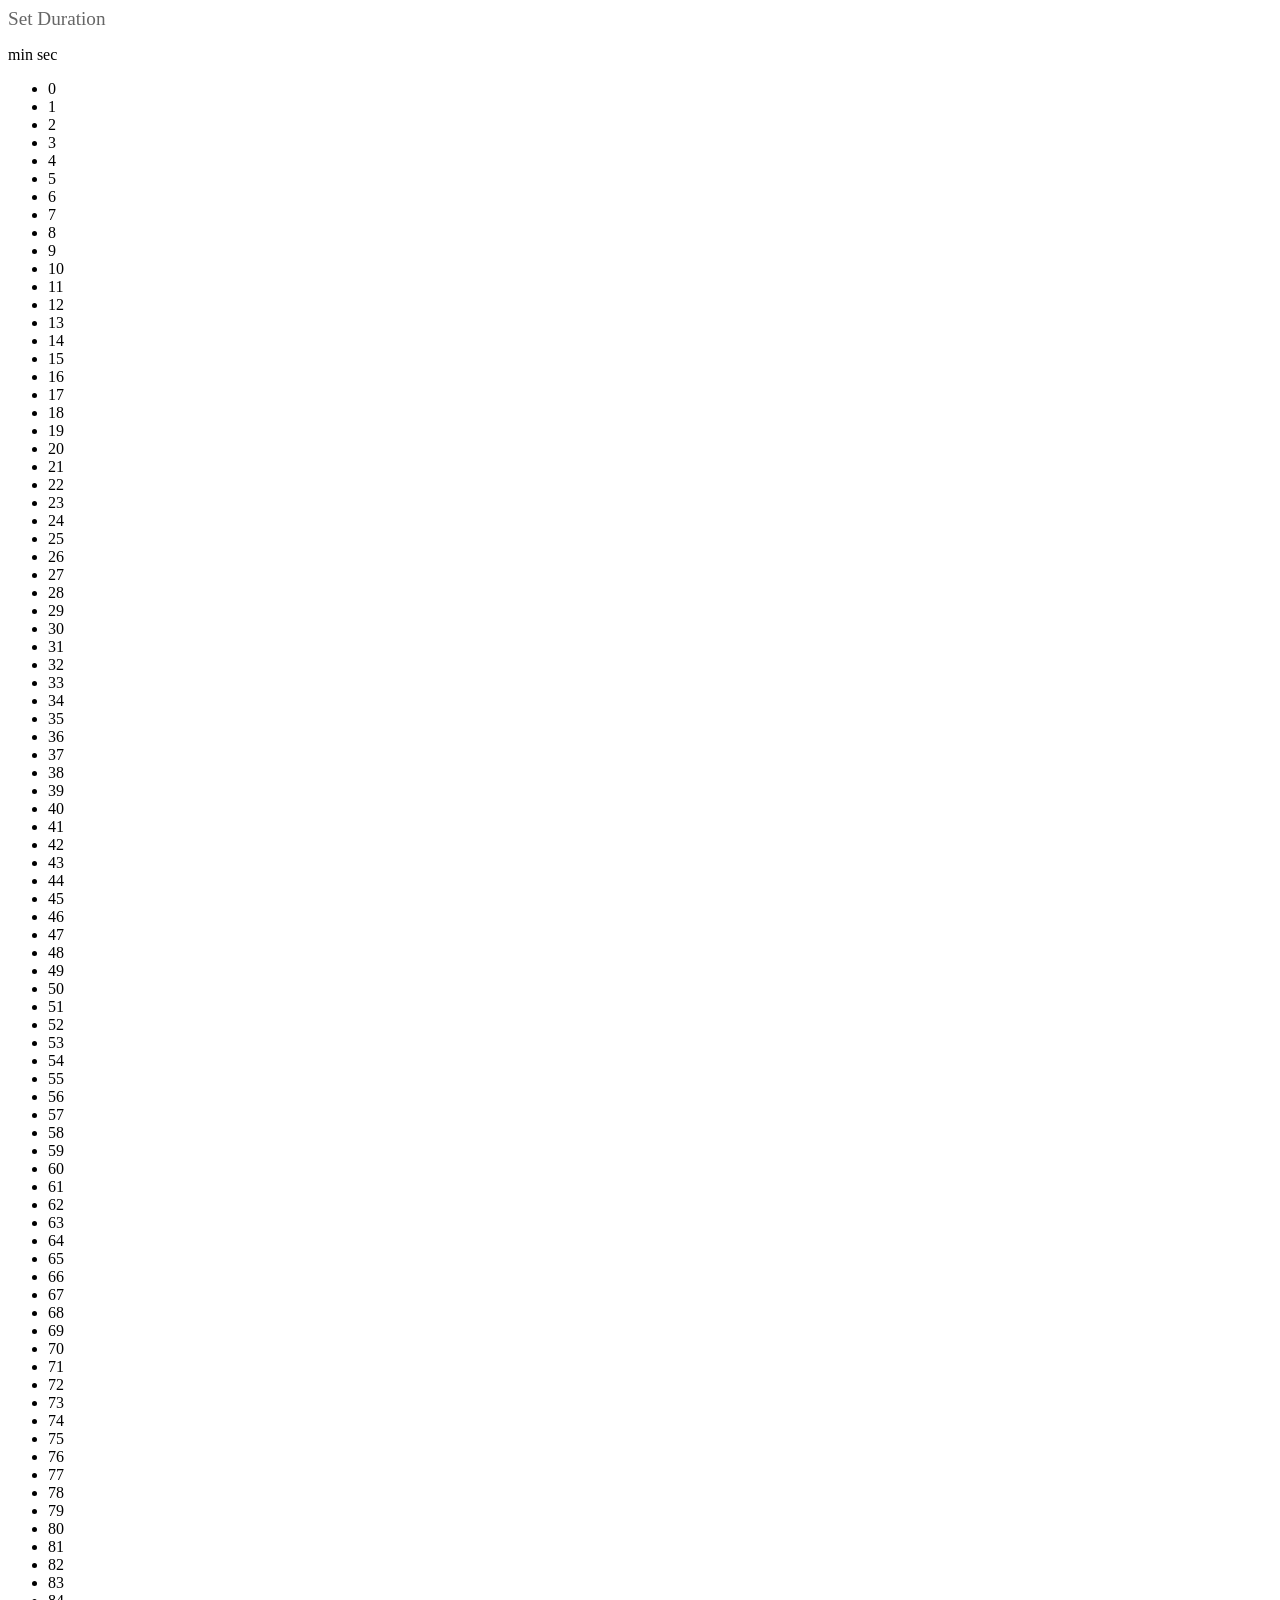
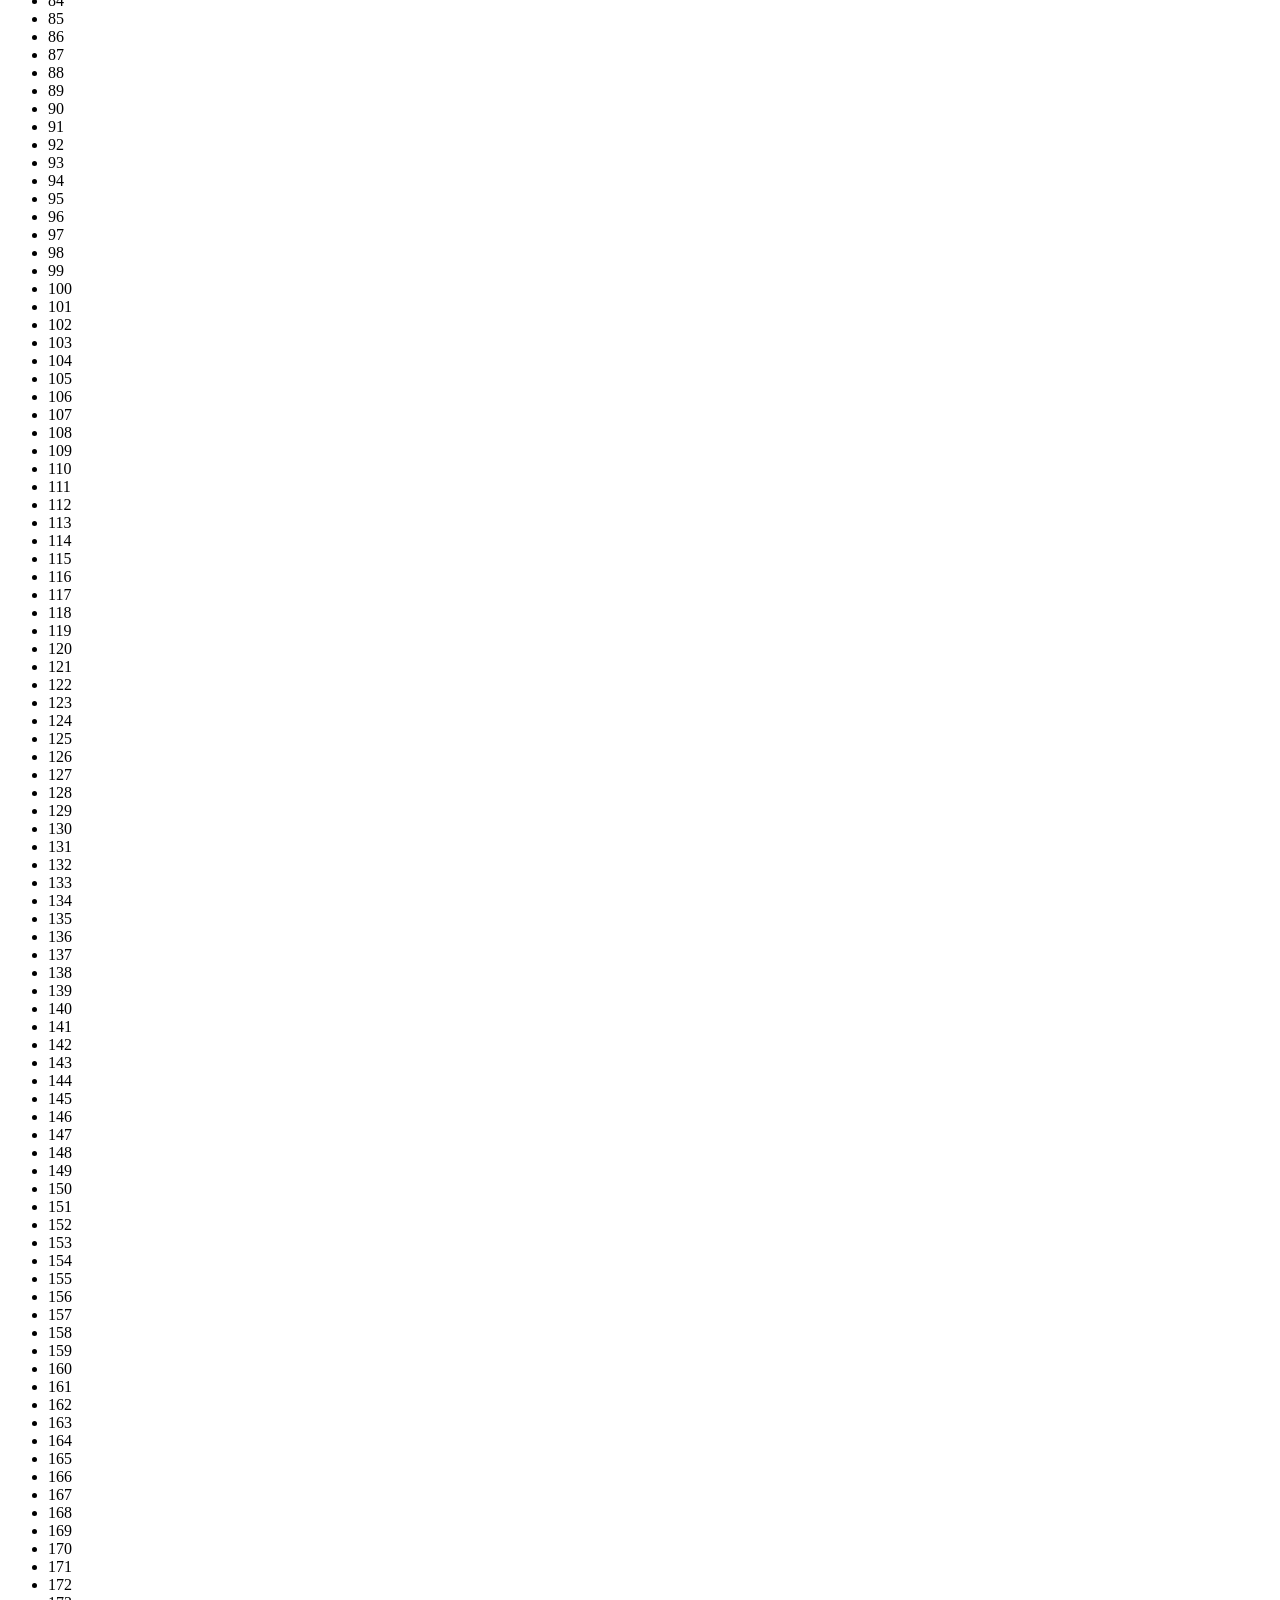
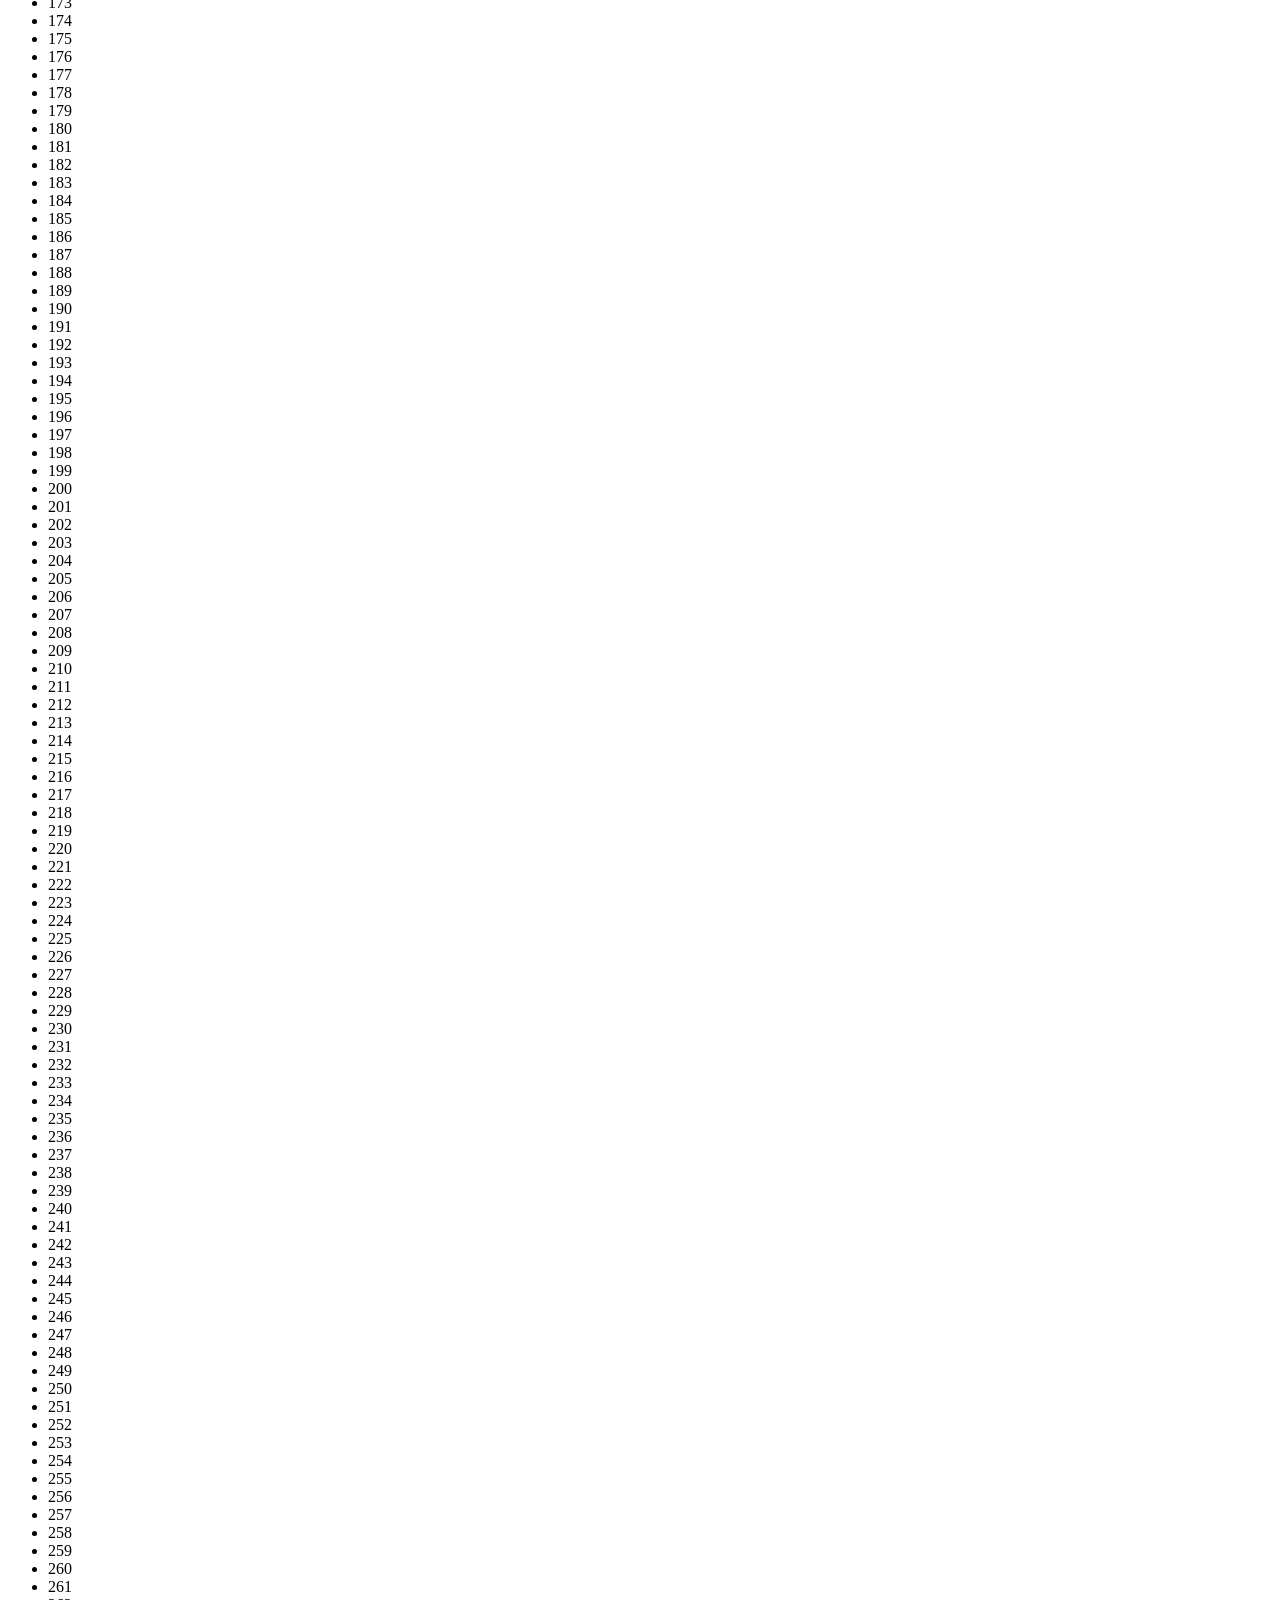
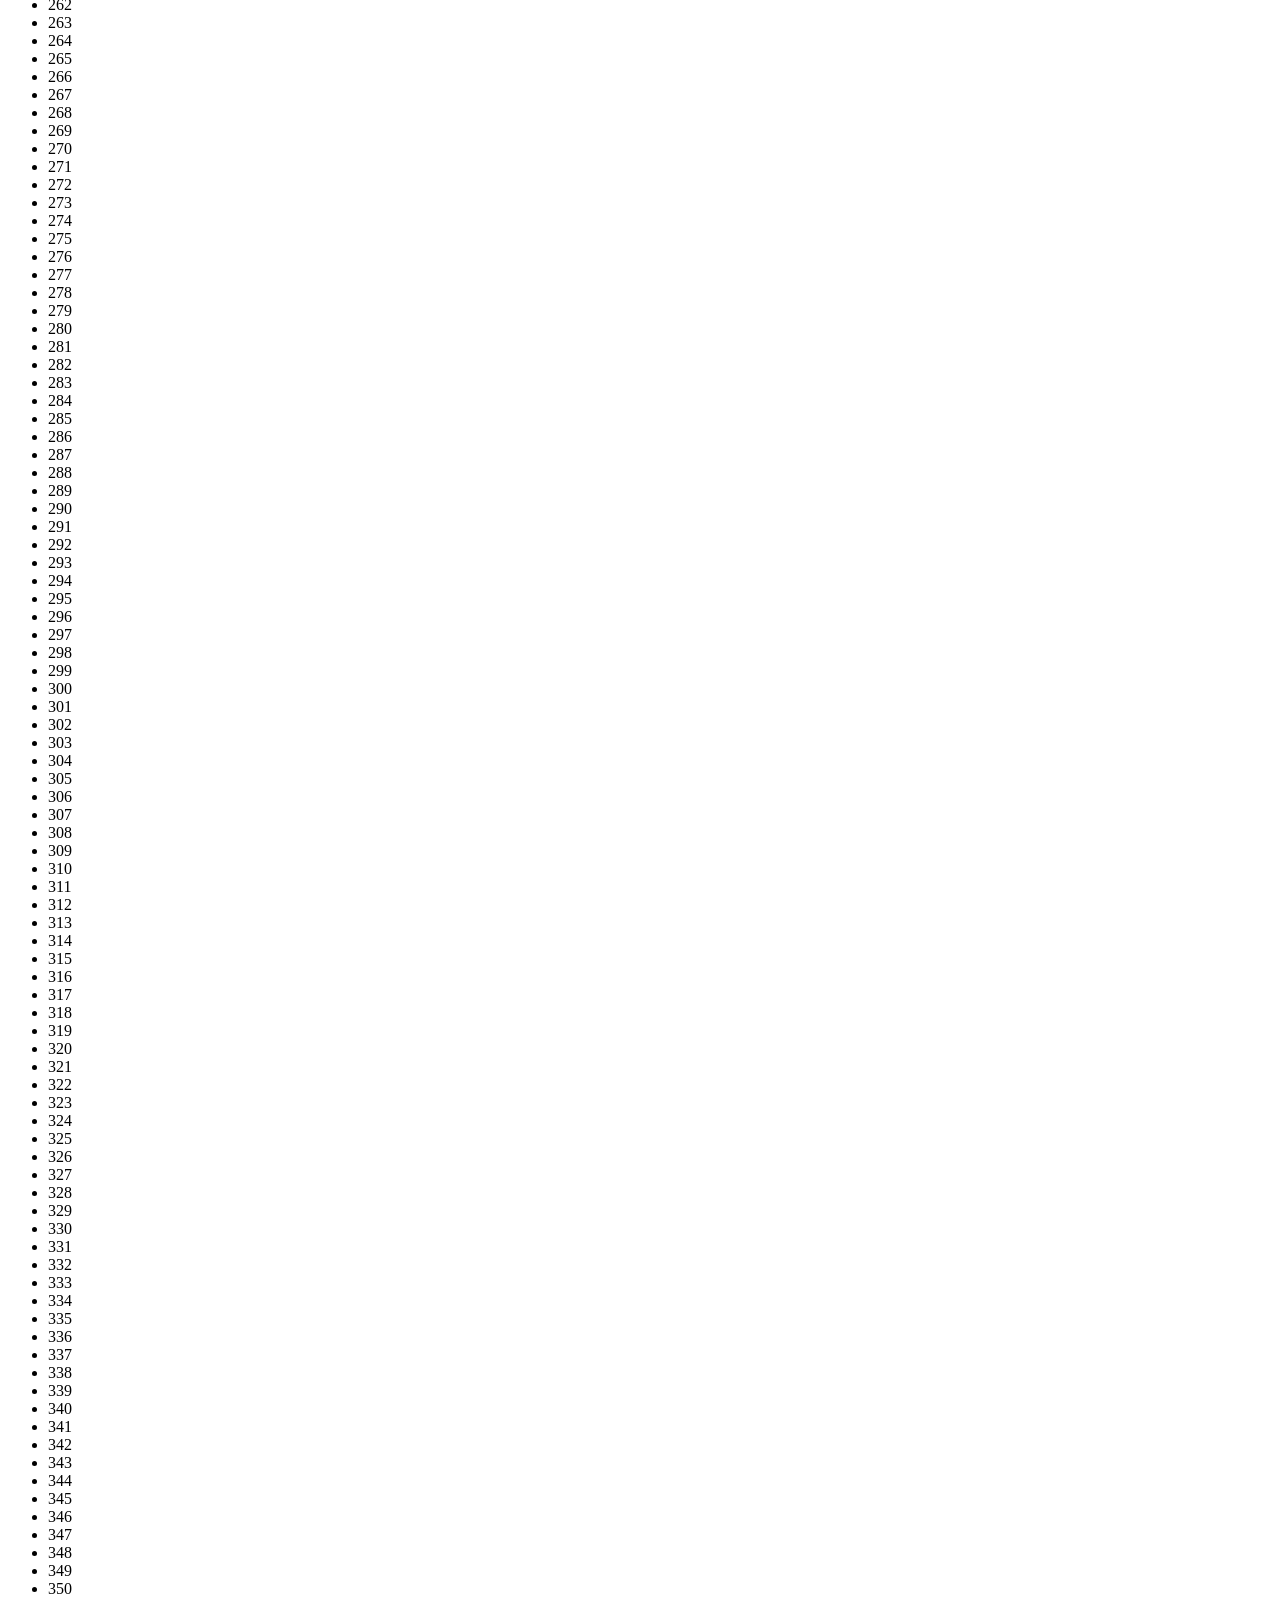
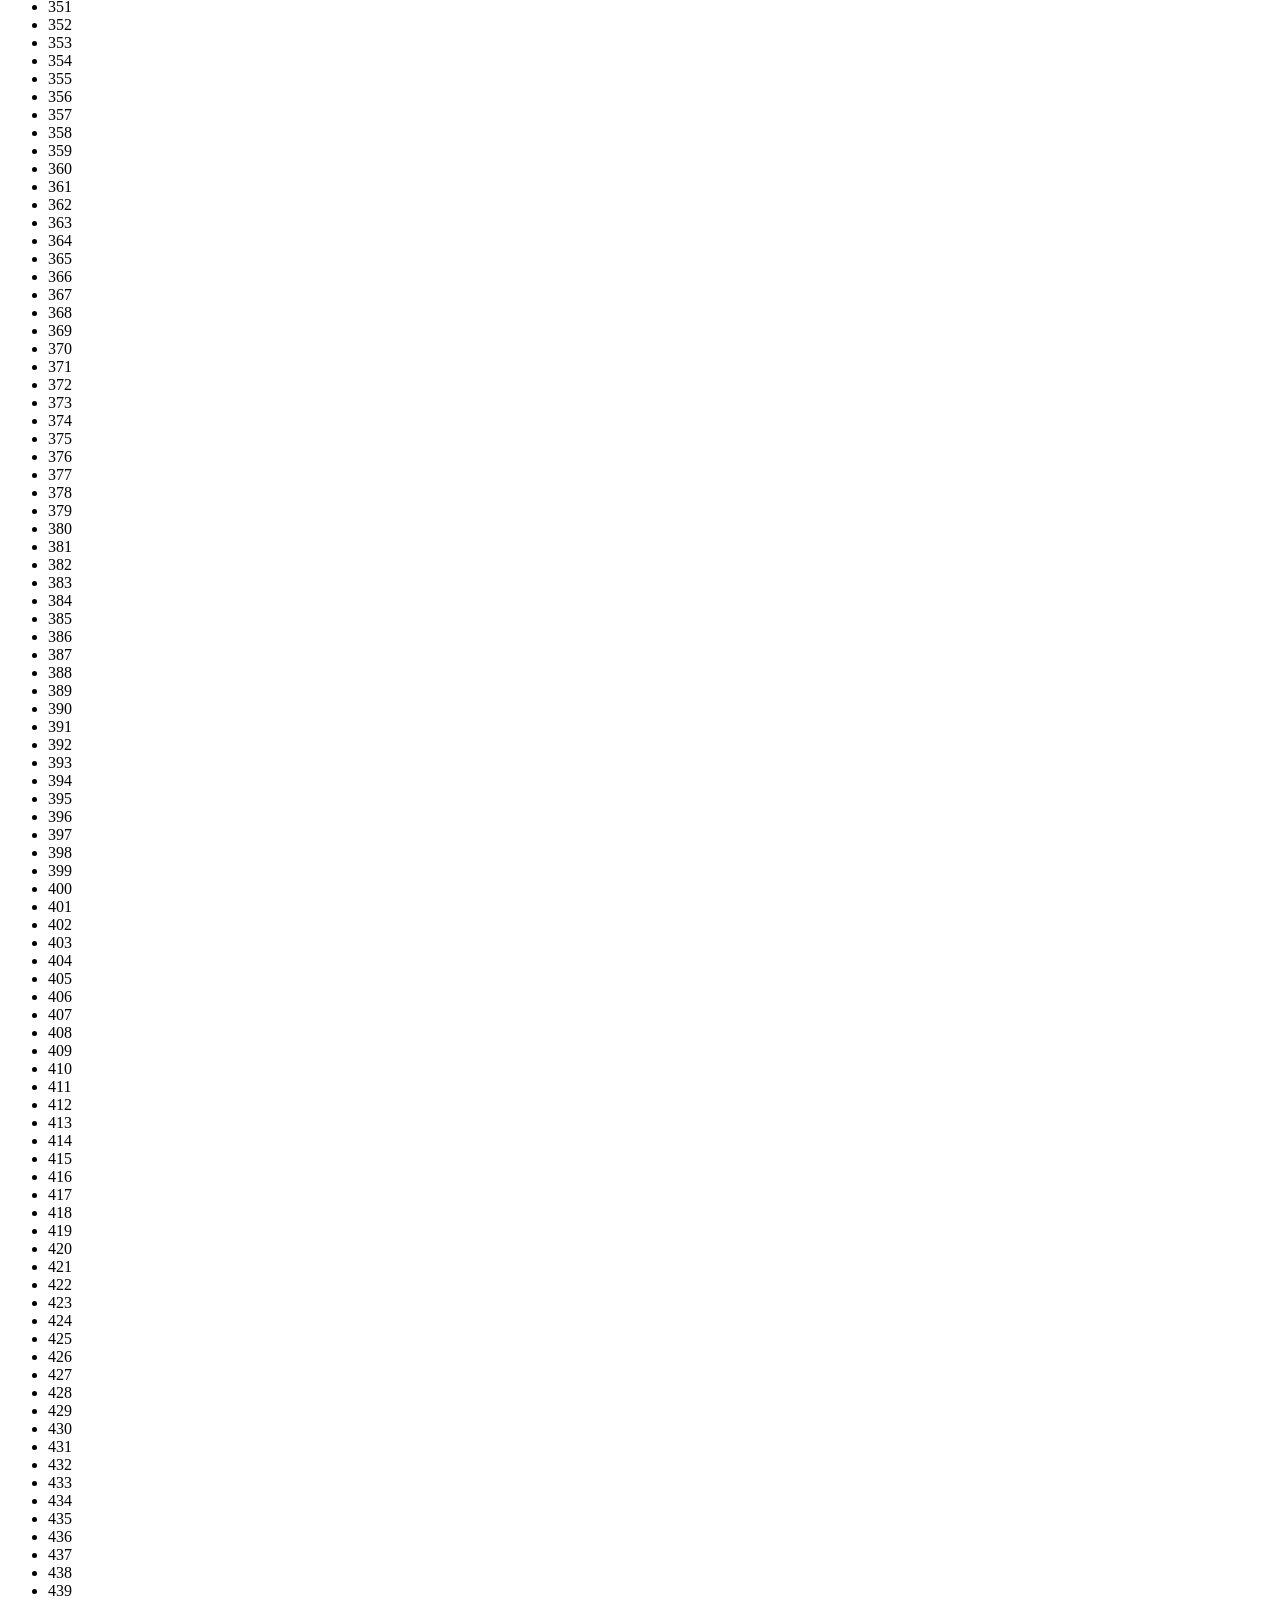
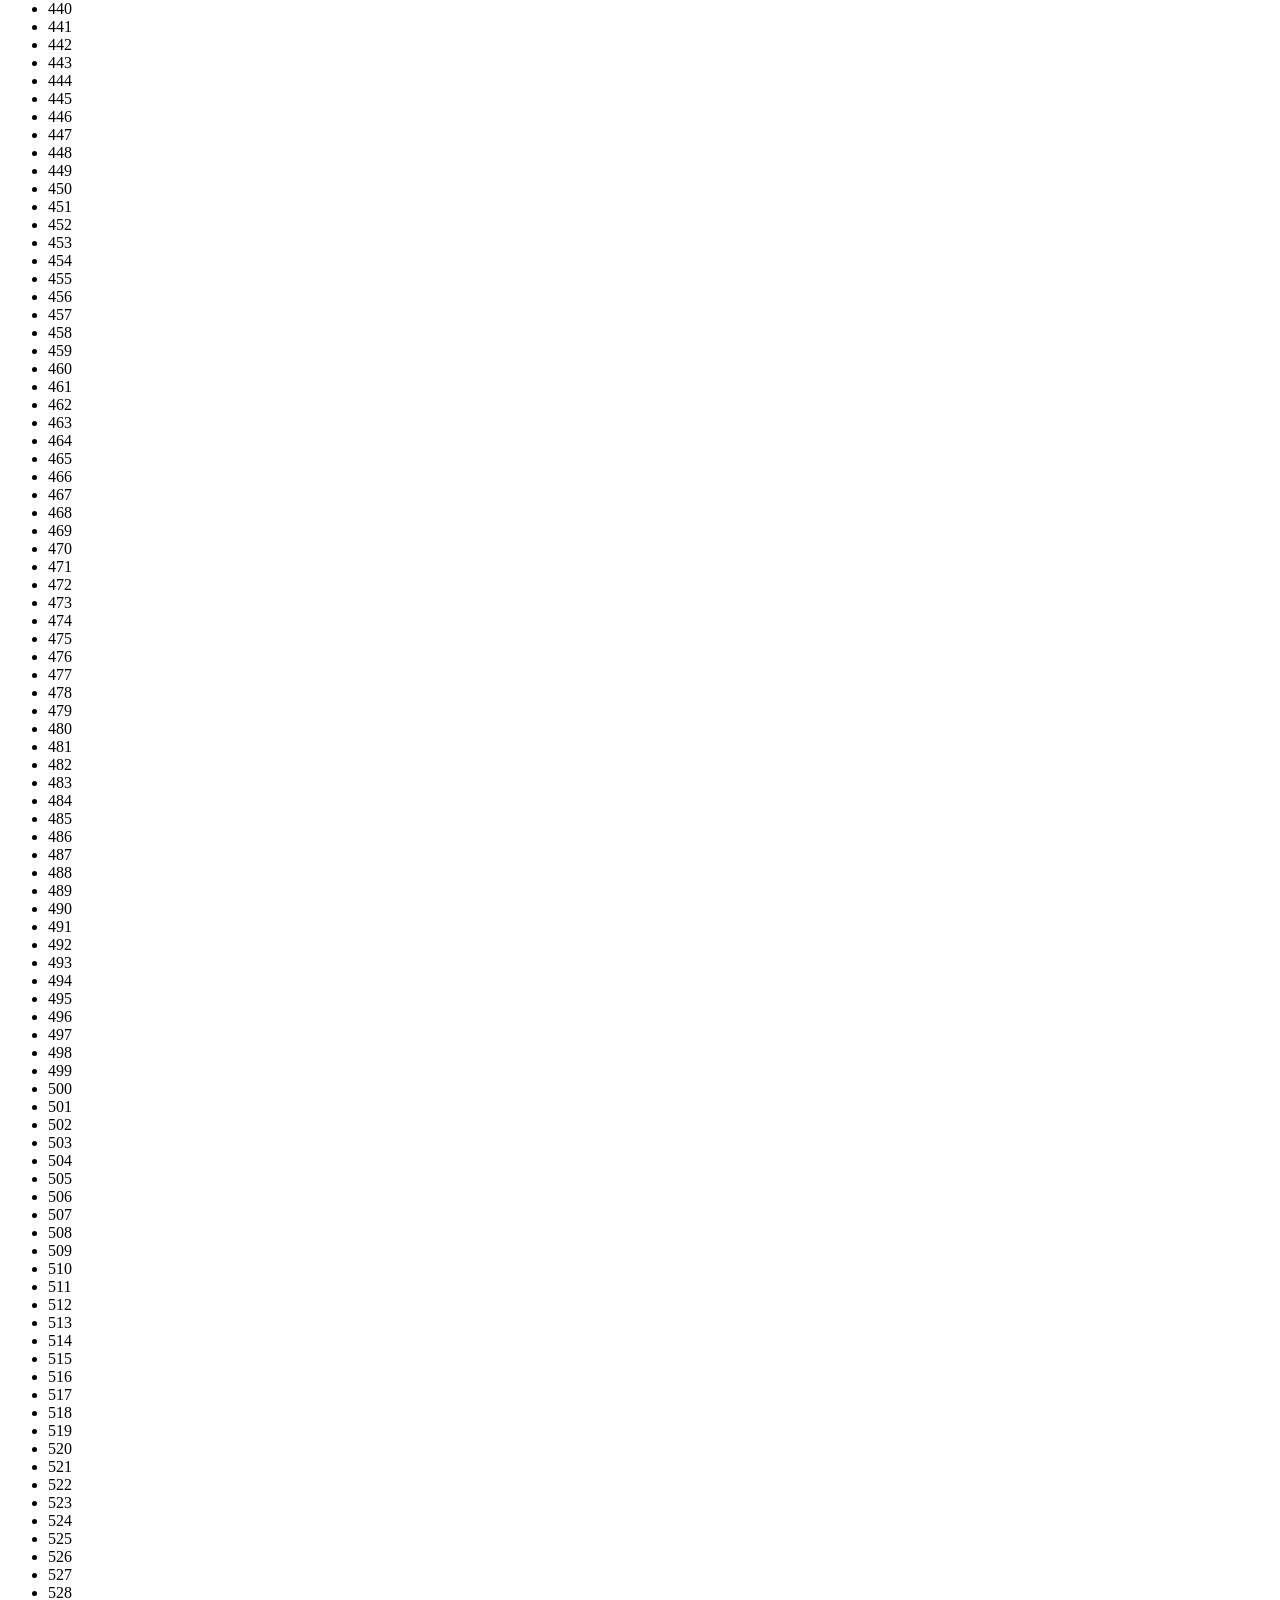
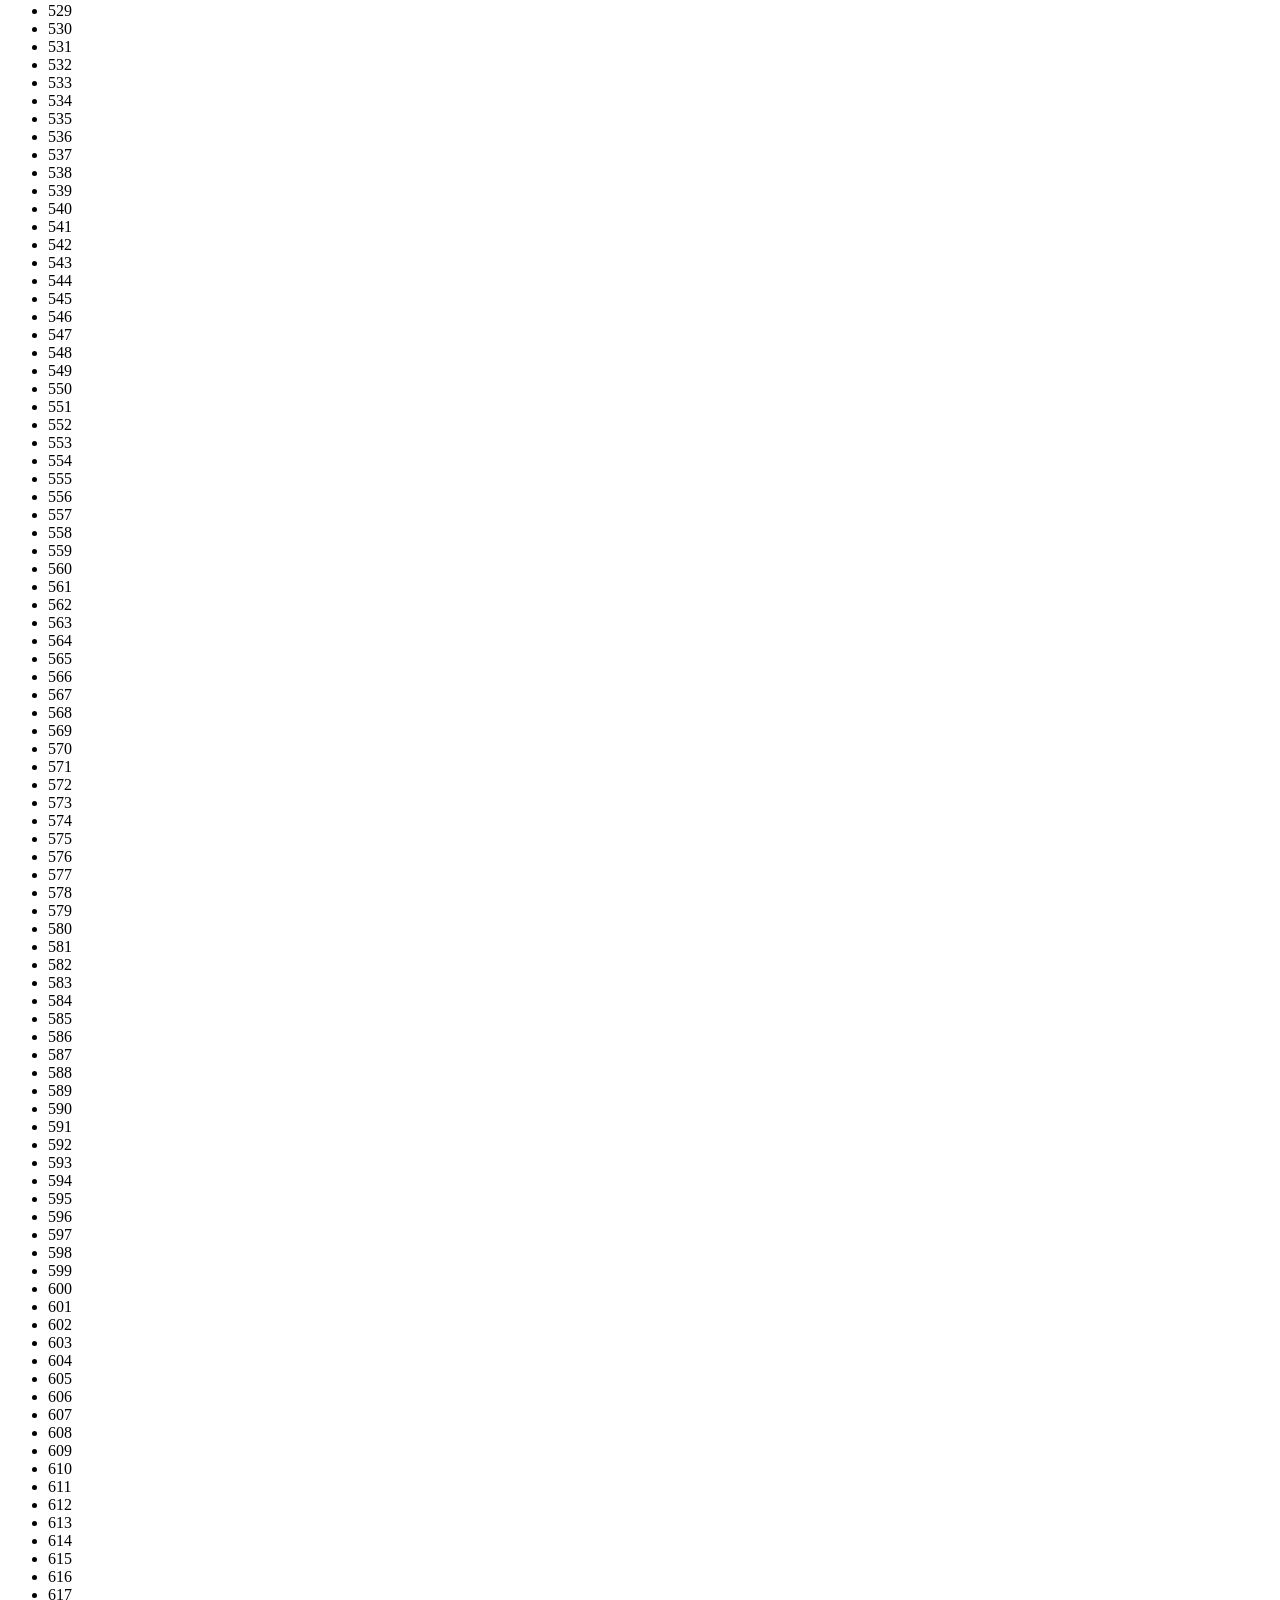
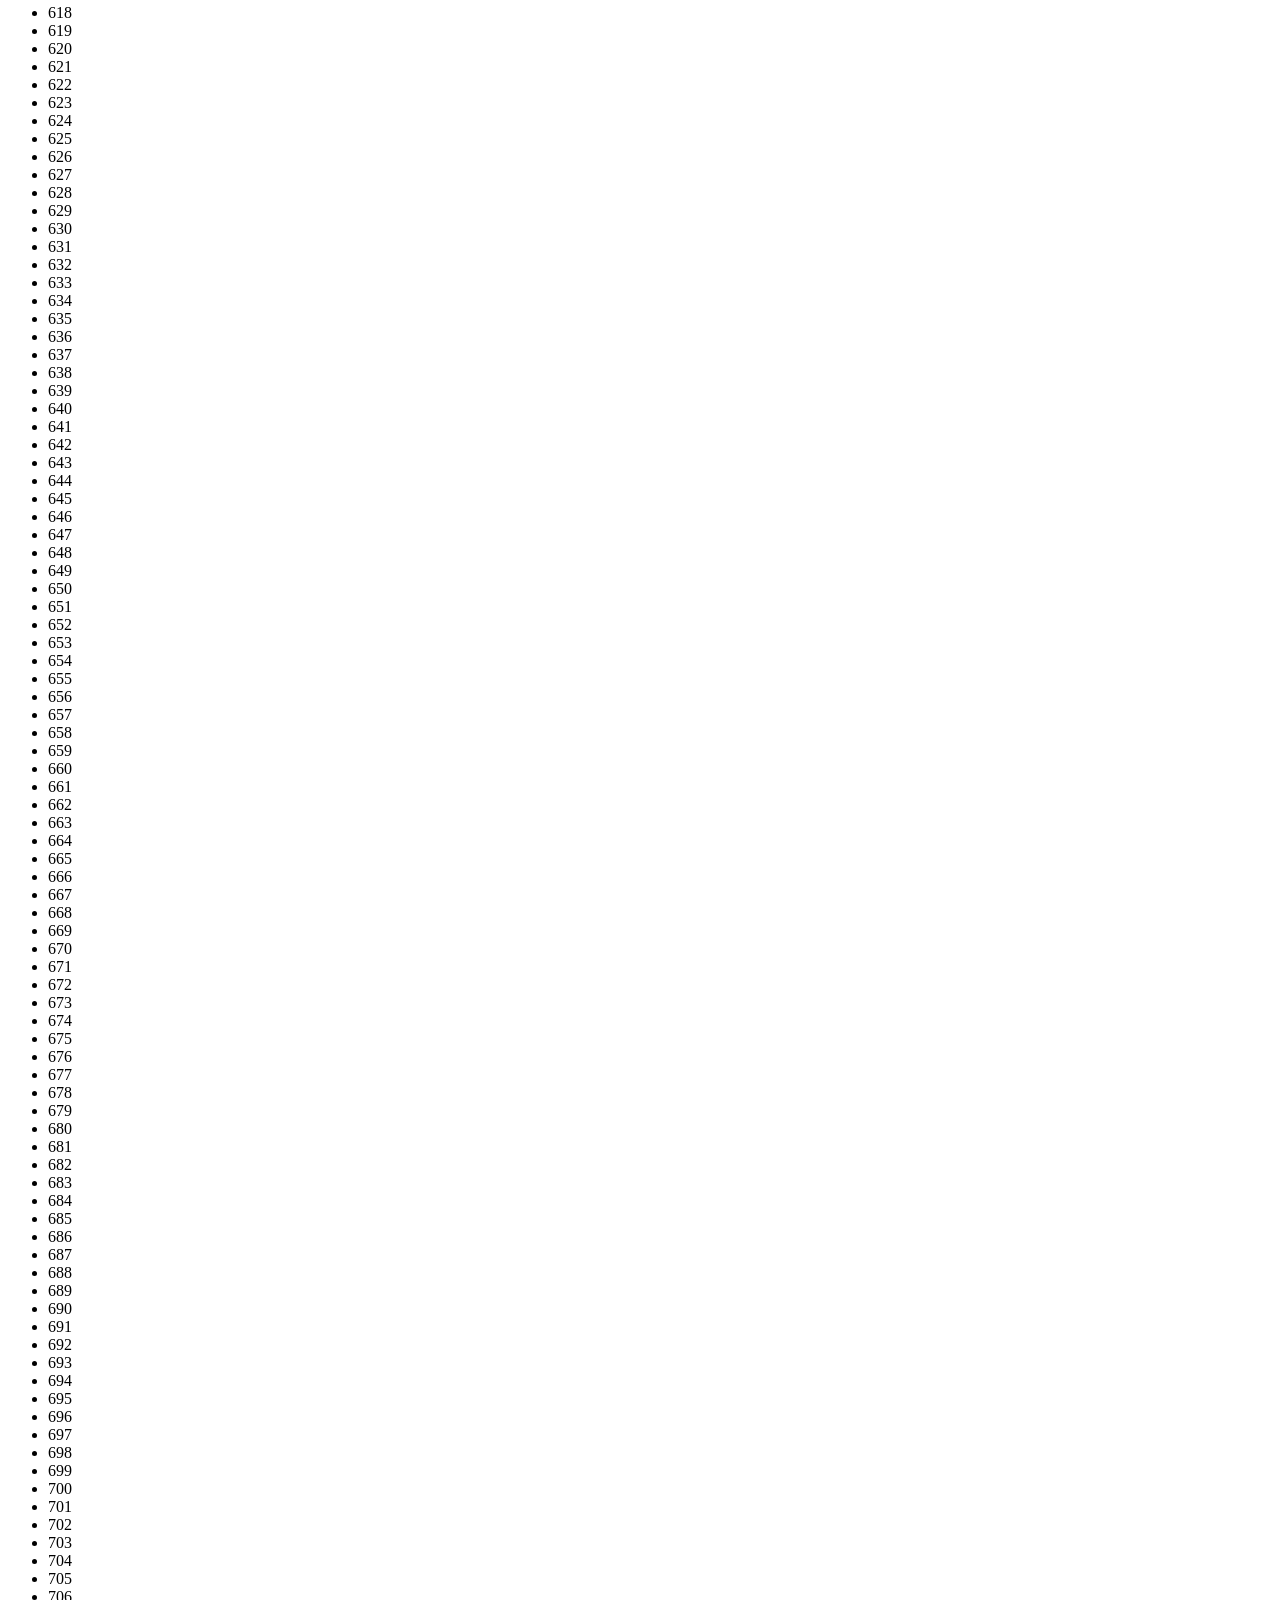
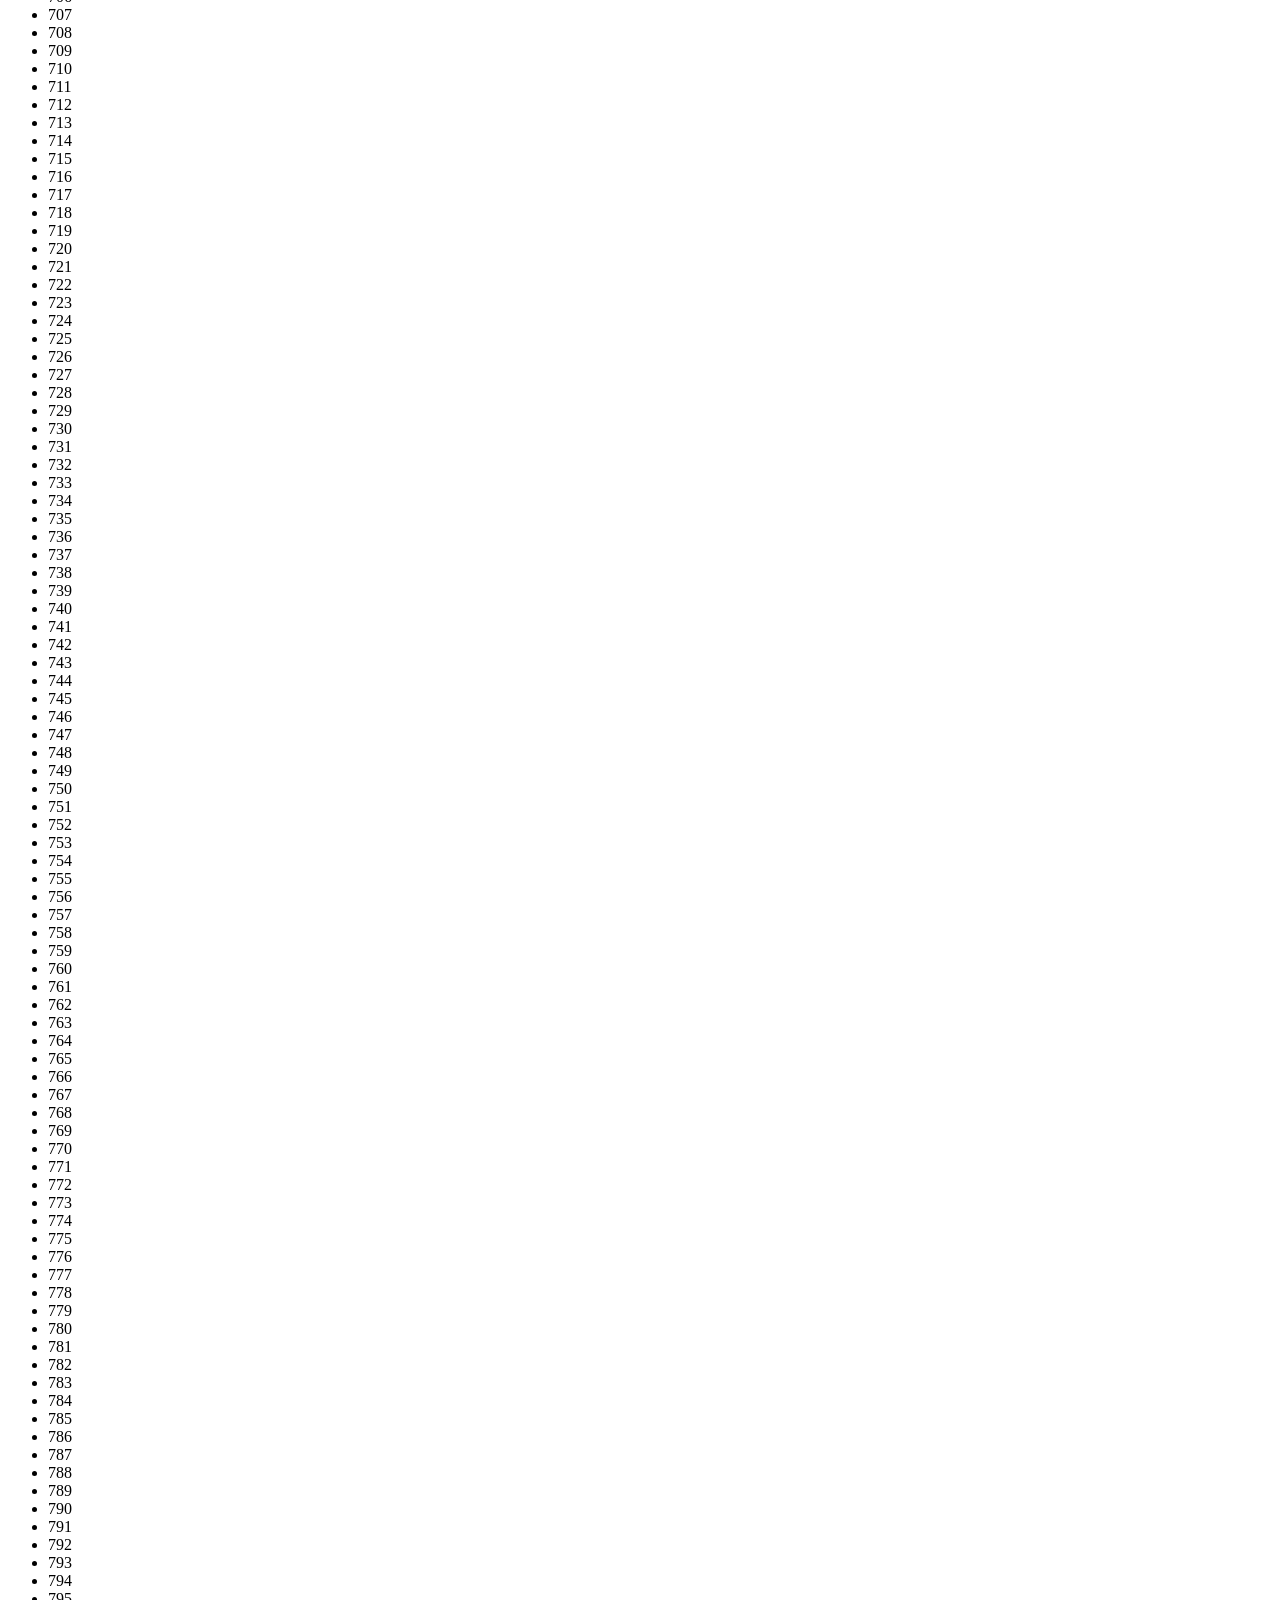
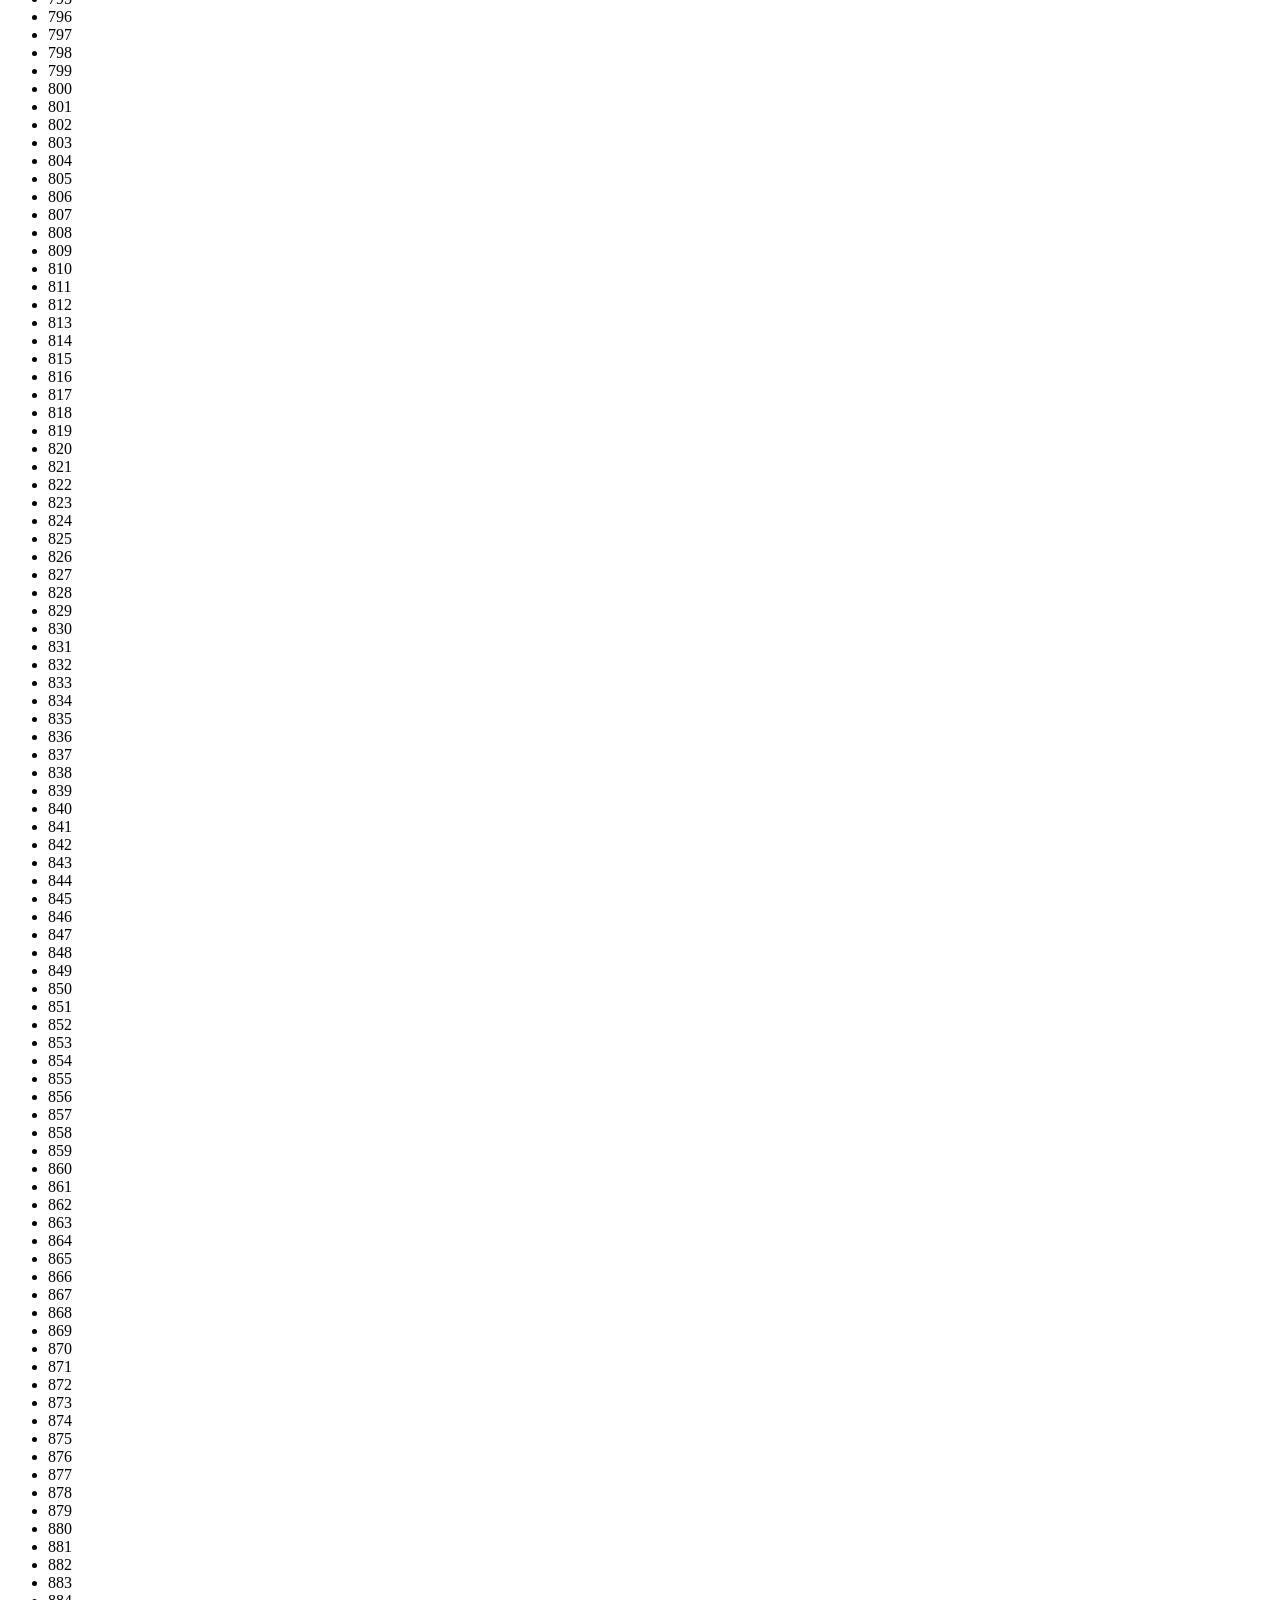
==== timer.html @ 5f27d068 "a" ====
<!DOCTYPE html>
<html lang="en">
<head>
    <meta charset="UTF-8">
    <meta name="viewport" content="width=device-width, initial-scale=1.0">
    <title>Modern High-Roller Timer</title>
    
</head>
<body>

<div class="picker-container">
    <h2 style="font-weight: 400; font-size: 1.2rem; color: #666; margin-top: 0;">Set Duration</h2>
    
    <div class="roller-wrapper">
        <div class="selection-overlay"></div>
        
        <div class="label-container">
            <span class="stationary-label">min</span>
            <span class="stationary-label">sec</span>
        </div>
        
        <div class="roller" id="min-roller">
            <ul class="roller-list" id="min-list"></ul>
        </div>

        <div class="roller" id="sec-roller">
            <ul class="roller-list" id="sec-list"></ul>
        </div>
    </div>

    <div class="actions">
        <button class="btn-cancel" onclick="resetTimer()">Cancel</button>
        <button class="btn-set" onclick="setTimer()">Set</button>
    </div>
</div>

<input type="number" id="timer-min" value="0">
<input type="number" id="timer-sec" value="0">

<script>
    const minList = document.getElementById('min-list');
    const secList = document.getElementById('sec-list');
    const minInput = document.getElementById('timer-min');
    const secInput = document.getElementById('timer-sec');

    function populate(list, max) {
        let items = '';
        for (let i = 0; i <= max; i++) {
            items += `<li class="roller-item">${i}</li>`;
        }
        list.innerHTML = items;
    }

    populate(minList, 999);
    populate(secList, 59);

    function setupRoller(id, hiddenInput) {
        const roller = document.getElementById(id);
        const itemHeight = 70; // Matches CSS --item-height

        roller.addEventListener('scroll', () => {
            const index = Math.round(roller.scrollTop / itemHeight);
            const items = roller.querySelectorAll('.roller-item');
            
            if(items[index]) {
                items.forEach(item => item.classList.remove('active'));
                items[index].classList.add('active');
                hiddenInput.value = index;
            }
        });

        // Initialize first active
        setTimeout(() => roller.dispatchEvent(new Event('scroll')), 100);
    }

    setupRoller('min-roller', minInput);
    setupRoller('sec-roller', secInput);

    function setTimer() {
        console.log(`Saved values: ${minInput.value}m ${secInput.value}s`);
        alert(`Timer set for ${minInput.value} minutes and ${secInput.value} seconds.`);
    }

    function resetTimer() {
        document.getElementById('min-roller').scrollTo({top: 0, behavior: 'smooth'});
        document.getElementById('sec-roller').scrollTo({top: 0, behavior: 'smooth'});
    }
</script>

</body>
</html>
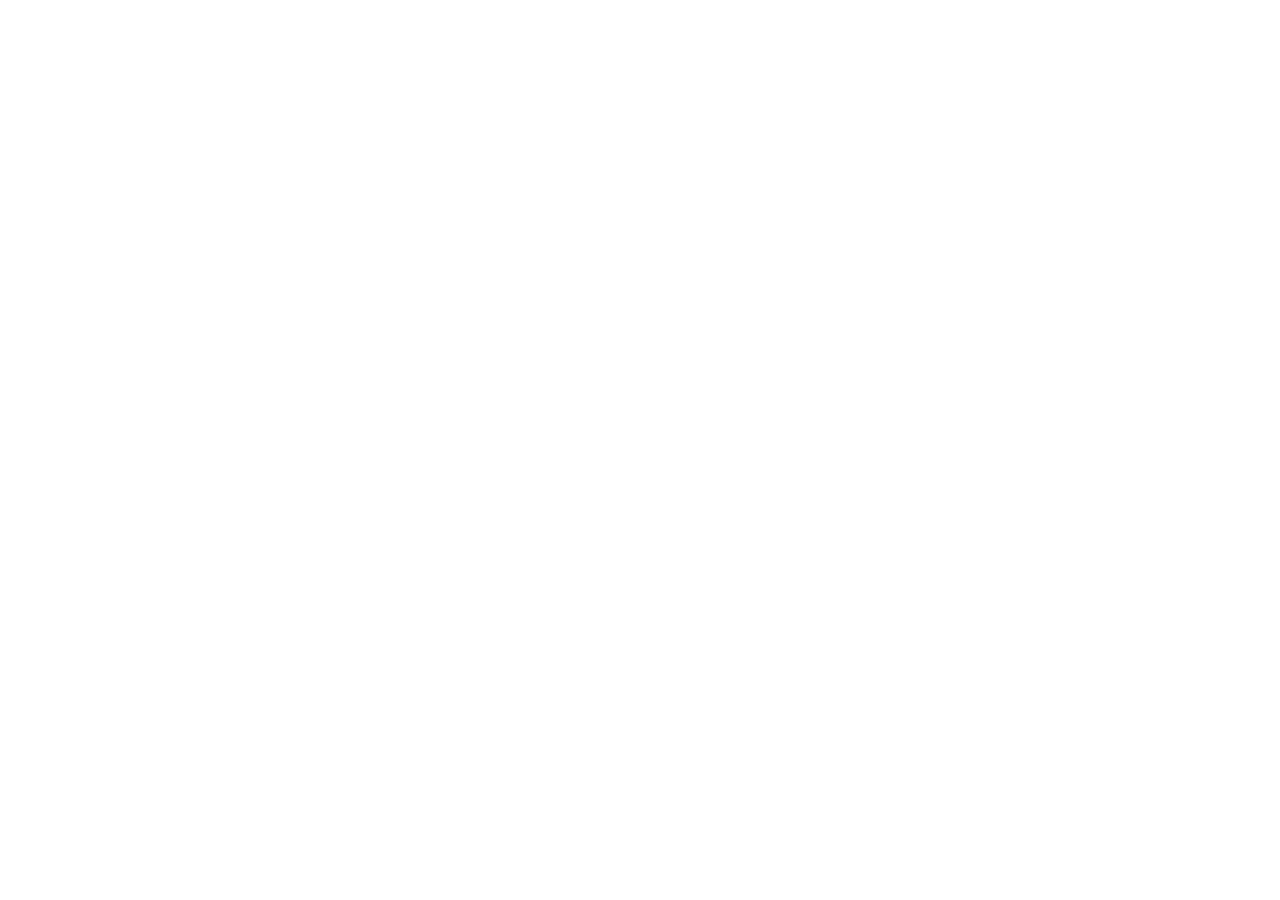
==== commit 8ab41c20: "facebook" ====
--- a/timer.html
+++ b/timer.html
@@ -1,91 +1,36 @@
 <!DOCTYPE html>
-<html lang="en">
+<html>
 <head>
-    <meta charset="UTF-8">
-    <meta name="viewport" content="width=device-width, initial-scale=1.0">
-    <title>Modern High-Roller Timer</title>
-    
+    <title>Facebook Video Embed</title>
 </head>
 <body>
 
-<div class="picker-container">
-    <h2 style="font-weight: 400; font-size: 1.2rem; color: #666; margin-top: 0;">Set Duration</h2>
-    
-    <div class="roller-wrapper">
-        <div class="selection-overlay"></div>
-        
-        <div class="label-container">
-            <span class="stationary-label">min</span>
-            <span class="stationary-label">sec</span>
-        </div>
-        
-        <div class="roller" id="min-roller">
-            <ul class="roller-list" id="min-list"></ul>
-        </div>
-
-        <div class="roller" id="sec-roller">
-            <ul class="roller-list" id="sec-list"></ul>
-        </div>
+    <div 
+        class="fb-video" 
+        data-href="https://www.facebook.com/reel/912926467822097/?referral_source=native_watch_in_feed_unit" 
+        data-width="500" 
+        data-show-text="false">
     </div>
 
-    <div class="actions">
-        <button class="btn-cancel" onclick="resetTimer()">Cancel</button>
-        <button class="btn-set" onclick="setTimer()">Set</button>
-    </div>
-</div>
+    <div id="fb-root"></div>
+    <script async defer src="https://connect.facebook.net/en_US/sdk.js"></script>
 
-<input type="number" id="timer-min" value="0">
-<input type="number" id="timer-sec" value="0">
-
-<script>
-    const minList = document.getElementById('min-list');
-    const secList = document.getElementById('sec-list');
-    const minInput = document.getElementById('timer-min');
-    const secInput = document.getElementById('timer-sec');
-
-    function populate(list, max) {
-        let items = '';
-        for (let i = 0; i <= max; i++) {
-            items += `<li class="roller-item">${i}</li>`;
-        }
-        list.innerHTML = items;
-    }
-
-    populate(minList, 999);
-    populate(secList, 59);
-
-    function setupRoller(id, hiddenInput) {
-        const roller = document.getElementById(id);
-        const itemHeight = 70; // Matches CSS --item-height
-
-        roller.addEventListener('scroll', () => {
-            const index = Math.round(roller.scrollTop / itemHeight);
-            const items = roller.querySelectorAll('.roller-item');
-            
-            if(items[index]) {
-                items.forEach(item => item.classList.remove('active'));
-                items[index].classList.add('active');
-                hiddenInput.value = index;
-            }
+    <script>
+      window.fbAsyncInit = function() {
+        FB.init({
+          appId      : '{your-app-id}', // You can leave this blank for simple embeds
+          xfbml      : true,
+          version    : 'v18.0'
         });
 
-        // Initialize first active
-        setTimeout(() => roller.dispatchEvent(new Event('scroll')), 100);
-    }
-
-    setupRoller('min-roller', minInput);
-    setupRoller('sec-roller', secInput);
-
-    function setTimer() {
-        console.log(`Saved values: ${minInput.value}m ${secInput.value}s`);
-        alert(`Timer set for ${minInput.value} minutes and ${secInput.value} seconds.`);
-    }
-
-    function resetTimer() {
-        document.getElementById('min-roller').scrollTo({top: 0, behavior: 'smooth'});
-        document.getElementById('sec-roller').scrollTo({top: 0, behavior: 'smooth'});
-    }
-</script>
+        // Optional: Subscribe to events
+        FB.Event.subscribe('xfbml.ready', function(msg) {
+          if (msg.type === 'video') {
+            console.log('Video player is ready: ' + msg.id);
+          }
+        });
+      };
+    </script>
 
 </body>
 </html>
